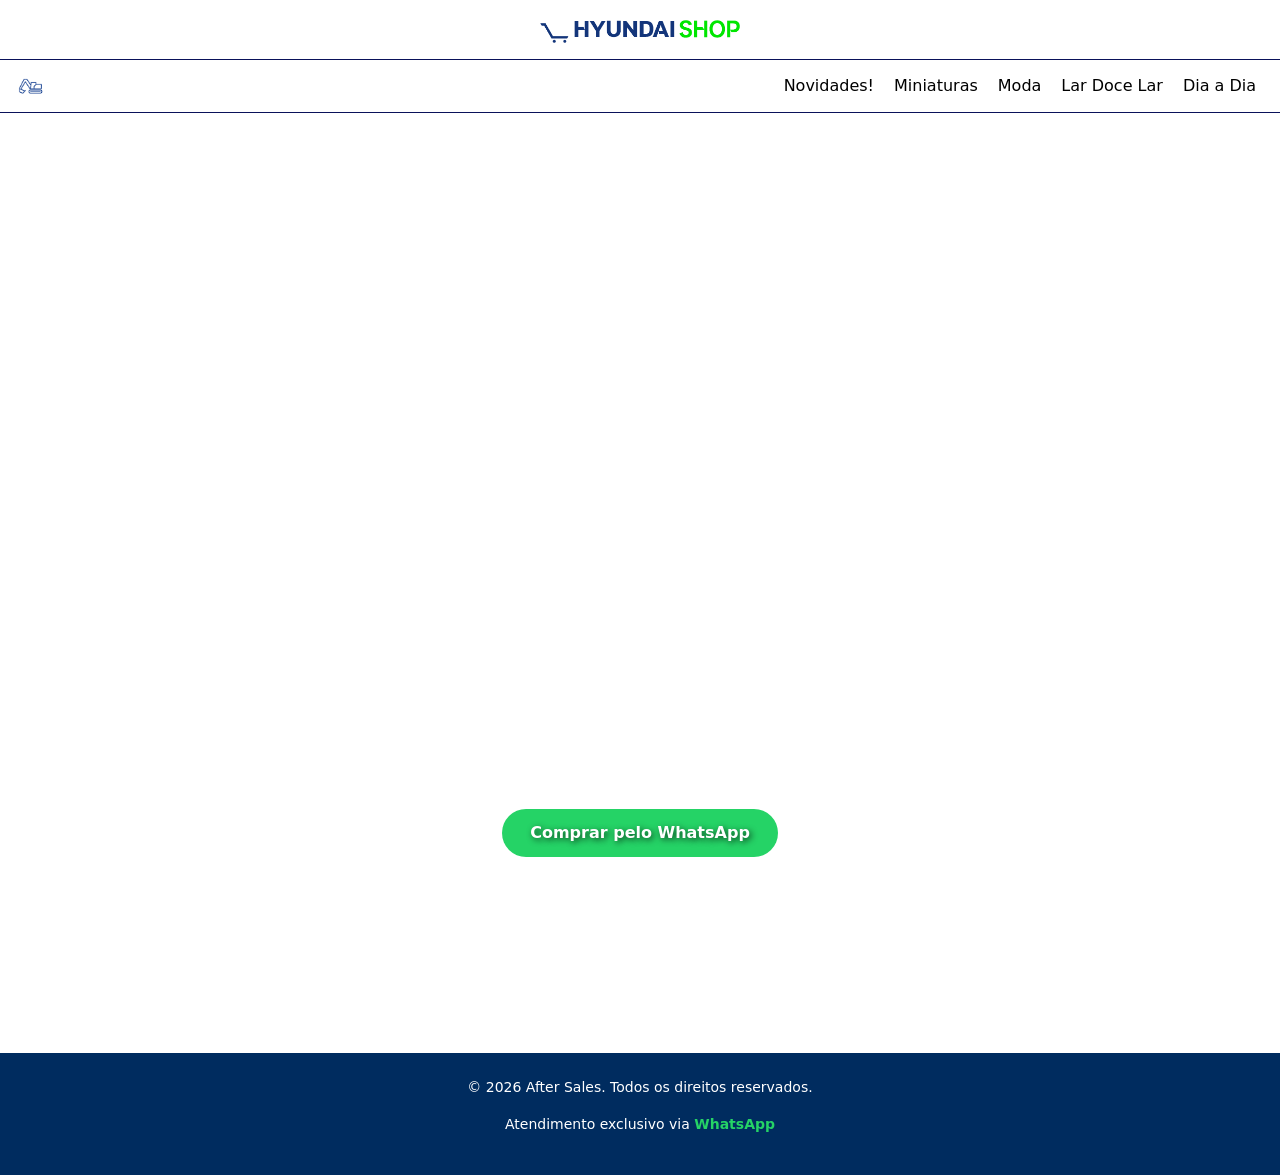
==== index.html @ f90eb80c "firt commit" ====
<!DOCTYPE html>
<html lang="pt-br">
<head>
<meta charset="UTF-8">
<meta name="viewport" content="width=device-width, initial-scale=1.0">
<meta name="description" content="After Sales - Produtos e acessórios Hyundai. Compre direto pelo WhatsApp.">
<link rel="icon" href="img\Logo\Cópia de AF_Logo_Hyundai_Shop_RGB_1.jpg" type="image/png">
<link rel="stylesheet" href="style.css">
<title>After Sales | Produtos Hyundai</title>

<!--Links Bootstrap-->
<link href="https://cdn.jsdelivr.net/npm/bootstrap@5.3.8/dist/css/bootstrap.min.css" rel="stylesheet">
<script defer src="https://cdn.jsdelivr.net/npm/bootstrap@5.3.8/dist/js/bootstrap.bundle.min.js"></script>

<style>
    /* ── HERO / VÍDEO ── */
    .video-section {
        position: relative;
        width: 100%;
        height: 100vh;
        overflow: hidden;
    }
    .video-section video {
        width: 100%;
        height: 100%;
        object-fit: cover;
    }
    .video-overlay {
        position: absolute;
        top: 80%;
        left: 50%;
        transform: translate(-50%, -50%);
        text-align: center;
        color: white;
        text-shadow: 2px 2px 6px rgba(0,0,0,0.7);
        width: 90%;
    }
    .video-overlay h1 {
        font-size: 32px;
        font-weight: 800;
        margin-bottom: 8px;
    }
    .video-overlay p {
        font-size: 16px;
        margin-bottom: 20px;
    }
    .video-overlay .btn-cta {
        display: inline-block;
        background-color: #25D366;
        color: white;
        font-weight: 700;
        padding: 12px 28px;
        border-radius: 30px;
        text-decoration: none;
        transition: transform 0.2s ease, box-shadow 0.2s ease;
    }
    .video-overlay .btn-cta:hover {
        transform: translateY(-2px);
        box-shadow: 0 4px 12px rgba(0,0,0,0.3);
    }

    /* ── HEADER ── */
    .card-img-header {
        max-width: 250px;
        height: auto;
    }

    /* ── NAVBAR ── */
    .navbar {
        display: flex;
        flex-direction: row;
        flex-wrap: nowrap;
        align-items: center;
        gap: 4px;
        padding: 8px 10px;
        border-top: 1px solid rgb(10, 18, 90);
        border-bottom: 1px solid rgb(10, 18, 90);
    }
    .nav-options {
        display: flex;
        flex-direction: row;
        flex-wrap: nowrap;
        gap: 4px;
        margin: 0;
        padding: 0;
    }
    .nav-options .nav-item {
        display: inline-block;
        flex-shrink: 0;
    }
    .nav-link {
        color: black;
        white-space: nowrap;
        font-size: 16px;
        padding: 6px 8px;
        transition: color 0.2s ease;
    }
    .nav-link:hover {
        color: #25D366;
    }
    .card-img-nav {
        max-width: 30px;
        height: auto;
        transition: opacity 0.4s ease-in-out;
    }
    .card-img-rotate {
        transition: opacity 0.4s ease-in-out;
    }

    /* ── FOOTER ── */
    footer {
        background-color: #002C5F;
        color: white;
        text-align: center;
        padding: 24px 16px;
        margin-top: 40px;
        font-size: 14px;
    }
    footer a {
        color: #25D366;
        text-decoration: none;
        font-weight: 700;
    }

   /* ── IMAGEM ROTATIVA (fade suave) ── */
    .card-img-rotate {
        transition: opacity 0.4s ease-in-out;
    }

    /* ── RESPONSIVO ── */
    @media (max-width: 600px) {
        .navbar { gap: 2px; padding: 6px 8px; }
        .nav-options { gap: 2px; }
        .nav-link { font-size: 10px; padding: 4px 5px; }
        .card-img-nav { width: 24px; height: 24px; }
        .video-overlay h1 { font-size: 24px; }
        .video-overlay p { font-size: 14px; }
    }
    @media (max-width: 450px) {
        .nav-link { font-size: 12px; padding: 3px 4px; }
        .navbar { gap: 0px; }
        .nav-options { gap: 0px; }
    }
</style>

</head>
<body>
    <!--Heater and Nav Bar-->
    <div style="position:sticky; top:0; z-index:1000; background:#fff;">
        <header>
            <img src="img/Logo/Logo Verde.png" class="card-img-header" style="height: 30px; object-fit:contain; width: 200px;" alt="After Sales">
        </header>

        <nav id="navbar" class="navbar px-3">
            <img class="card-img-rotate card-img-nav"
                data-images='["img/Ícones/Icon 1.png", "img/Ícones/Icon 2.png", "img/Ícones/Icon 3.png", "img/Ícones/Icon 4.png", "img/Ícones/Icon 5.png"]'
                src="img/Ícones/Icon 1.png"
                alt="Ícone After Sales">

            <ol class="nav nav-options">
                <li class="nav-item"><a class="nav-link" href="novidades.html">Novidades!</a></li>
                <li class="nav-item"><a class="nav-link" href="miniatura.html">Miniaturas</a></li>
                <li class="nav-item"><a class="nav-link" href="moda.html">Moda</a></li>
                <li class="nav-item"><a class="nav-link" href="lar.html">Lar Doce Lar</a></li>
                <li class="nav-item"><a class="nav-link" href="dia.html">Dia a Dia</a></li>
            </ol>
        </nav>
    </div>    

    <section class="video-section">
        <video autoplay muted loop playsinline>
            <source src="img/Vídeos/AG1002-2449 POST 12 - Reels.mp4" type="video/mp4">
        </video>

        <div class="video-overlay">
            <a href="https://wa.me/message/B3TGPKSMDM6ZI1" class="btn-cta">Comprar pelo WhatsApp</a>
        </div>
    </section>



    <!--Direitos fim-->  
    <footer>
        <p>© 2026 After Sales. Todos os direitos reservados.</p>
        <p>Atendimento exclusivo via <a href="https://wa.me/message/B3TGPKSMDM6ZI1">WhatsApp</a></p>
    </footer>

    <!--+1 imagem no card, nav, etc-->    
<script>
document.addEventListener("DOMContentLoaded", function () {
    const intervalTime = 3000;
    const NUMERO = "552432210092"; // ← COLOQUE SEU NÚMERO AQUI

    // Rotação de imagens
    document.querySelectorAll(".card-img-rotate").forEach(function (img) {
        const images = JSON.parse(img.getAttribute("data-images"));
        let index = 0;
        if (images.length > 1) {
            setInterval(function () {
                index = (index + 1) % images.length;
                img.style.opacity = 0;
                setTimeout(function () {
                    img.src = images[index];
                    img.style.opacity = 1;
                }, 200);
            }, intervalTime);
        }
    });

    // Botão WhatsApp com mensagem do produto
    document.querySelectorAll(".btn-whatsapp").forEach(function (btn) {
        btn.addEventListener("click", function () {
            const card = btn.closest(".card");
            const produto = card.querySelector(".card-title").innerText;
            const preco = card.querySelector(".card-price").innerText;
            const mensagem = encodeURIComponent(
                "Olá! Tenho interesse no produto: " + produto + " (" + preco + "). Poderia me ajudar?"
            );
            window.open("https://wa.me/" + NUMERO + "?text=" + mensagem, "_blank");
        });
    });
});



</script>



</body>
</html>
---- style.css ----
* {
    margin: 0;
    padding: 0;
    box-sizing: border-box;
}

/* CABEÇALHO */
header {
    display: flex;
    flex-direction: column;
    justify-content: center;
    align-items: center;
    background-color: rgb(255, 255, 255);
    text-align: center;
    padding: 1%;
    padding-top: 1.3%;
}
.card-img-header {
    width: 23%;
}



/* CONTAINER DOS CARDS */
.card-container {
    padding-top: 1%;
    display: flex;
    width: 100%;
    height: 100%;
    justify-content: space-evenly;
    flex-wrap: wrap;
    gap: 20px;
}

.card {
    margin-bottom: 20px;
}

.card-text {
    font-size: 20px;
    font-weight: 700;
    color: #002C5F;
    margin: 0;
}

/* RESPONSIVO - mantém os itens um do lado do outro */
@media (max-width: 768px) {
    .card {
        width: 80% ;
        max-width: 300px;
        margin: 0 auto 20px auto;
        max-height: 300px;
    }
    
    .card-container {
        justify-content: center;
    }
}

    /* Para telas pequenas, diminui ainda mais */
    @media (max-width: 600px) {
        .card{
            padding: 6px;
            align-items: center;
        }

        .card-body {
            font-size: 10px;
        }
        
        .card-title {
            font-size: 20px;
            font-weight: 700;
            text-align: center;
            line-height: 1.25;
            margin: 0 0 4px 0;
        }
        .card-text {
            width: 200px;
        }


    }
    
    .card-img-top {
        max-width: 100px;
        max-height: 100px;
        margin: 10px;
    }
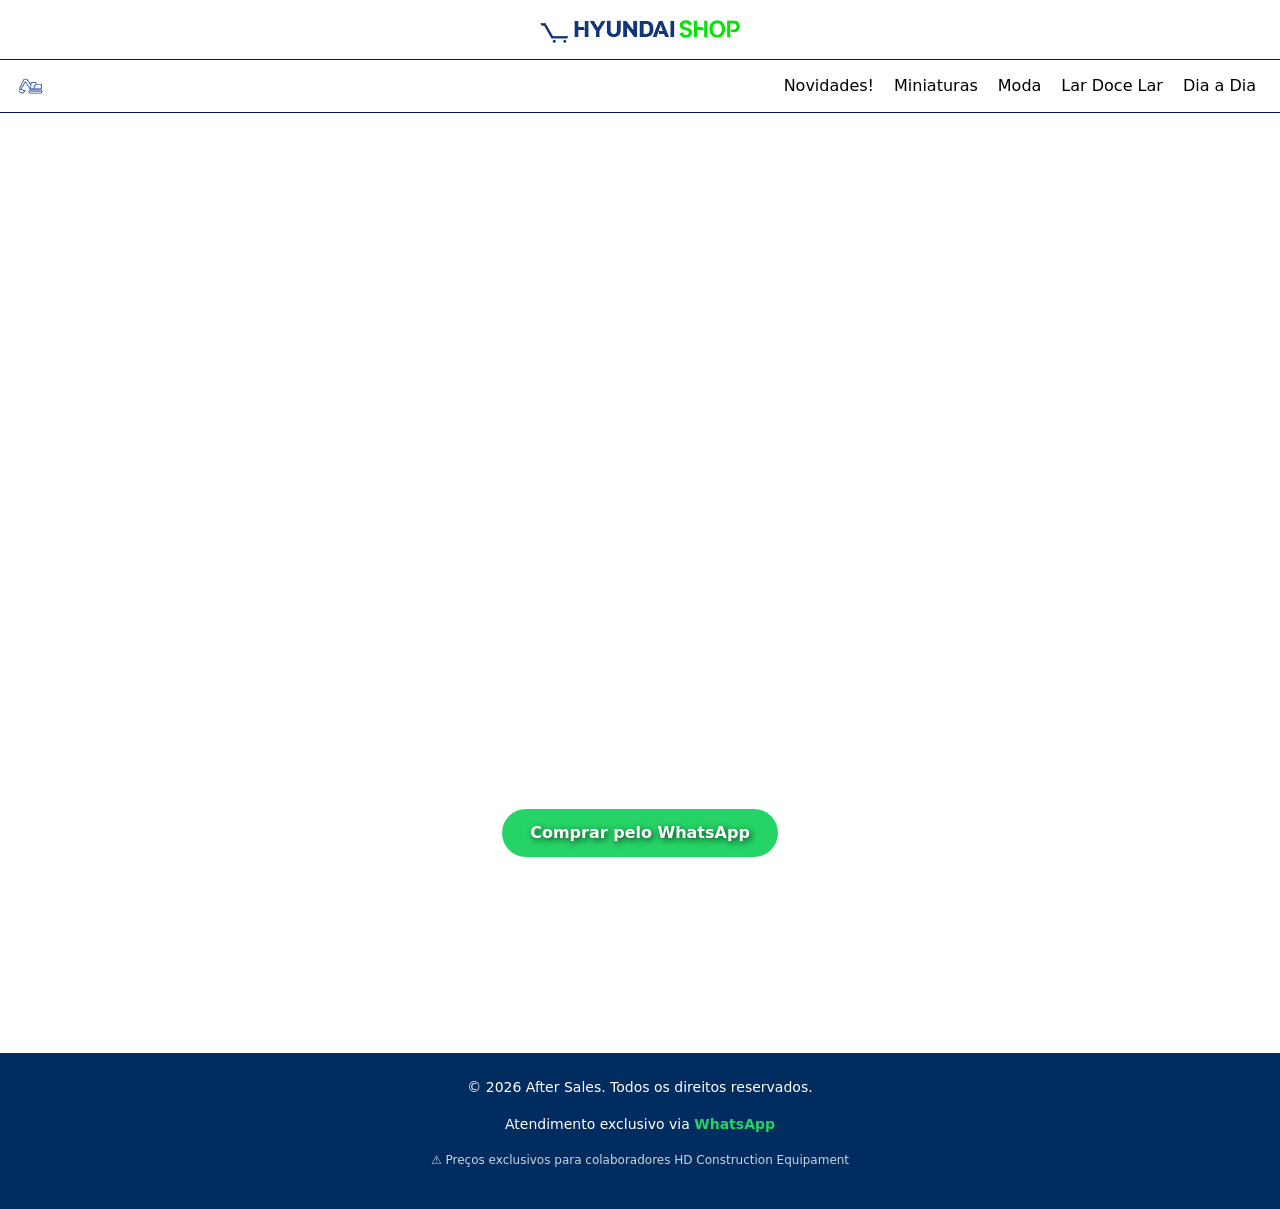
==== commit 192cace7: "atualização" ====
--- a/index.html
+++ b/index.html
@@ -179,10 +179,13 @@
 
 
 
-    <!--Direitos fim-->  
+    <!--Direitos fim-->    
     <footer>
         <p>© 2026 After Sales. Todos os direitos reservados.</p>
         <p>Atendimento exclusivo via <a href="https://wa.me/message/B3TGPKSMDM6ZI1">WhatsApp</a></p>
+        <p style="font-size:12px; opacity:0.8; margin-top:8px;">
+            ⚠️ Preços exclusivos para colaboradores HD Construction Equipament
+        </p>
     </footer>
 
     <!--+1 imagem no card, nav, etc-->    
